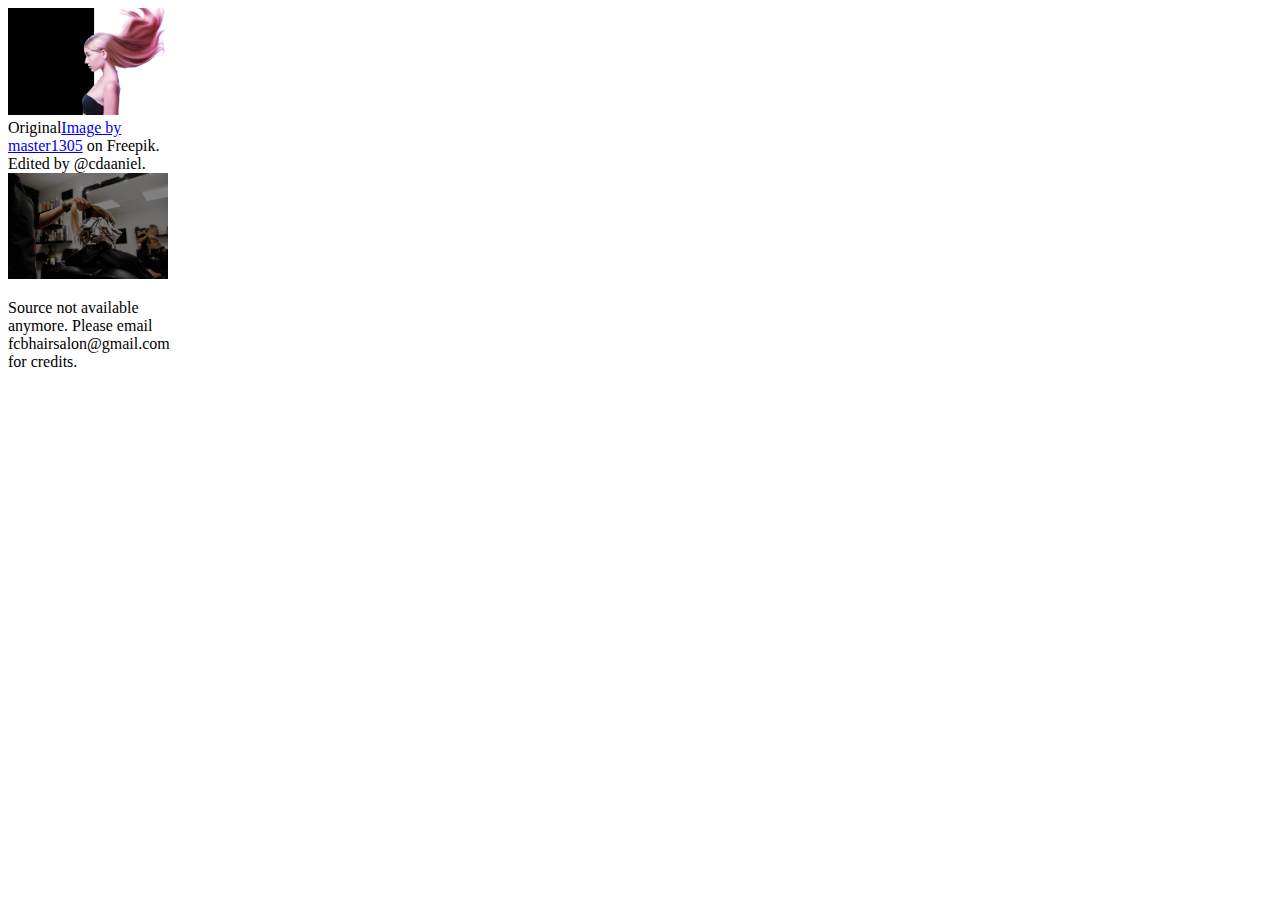
==== credits.html @ 09e2268b "Added credits.html and meta tags" ====
<!DOCTYPE html>
<html lang="en">

<head>
    <meta charset="UTF-8">
    <meta http-equiv="X-UA-Compatible" content="IE=edge">
    <meta name="viewport" content="width=device-width, initial-scale=1.0">
    <title>Credits</title>
</head>

<body>
    <div style="max-width: 10rem;">
        <div>
            <img src="./images/banner/banner.jpg" alt="" width="100%">
        </div>
        <div>
            Original<a
                href="https://www.freepik.com/free-photo/beautiful-model-with-long-smooth-flying-blonde-hair-isolated-white-studio-background-young-caucasian-model-with-well-kept-skin-hair-blowing-air_11315182.htm#query=hair&position=1&from_view=search&track=sph">Image
                by master1305</a> on Freepik. Edited by @cdaaniel.
        </div>
    </div>
    <div style="max-width: 10rem;">
        <div>
            <img src="./images/banner/cover.jpg" alt="" width="100%">
        </div>
        <div>
            <p>Source not available anymore. Please email fcbhairsalon@gmail.com for credits.</p>
        </div>
    </div>

</body>

</html>
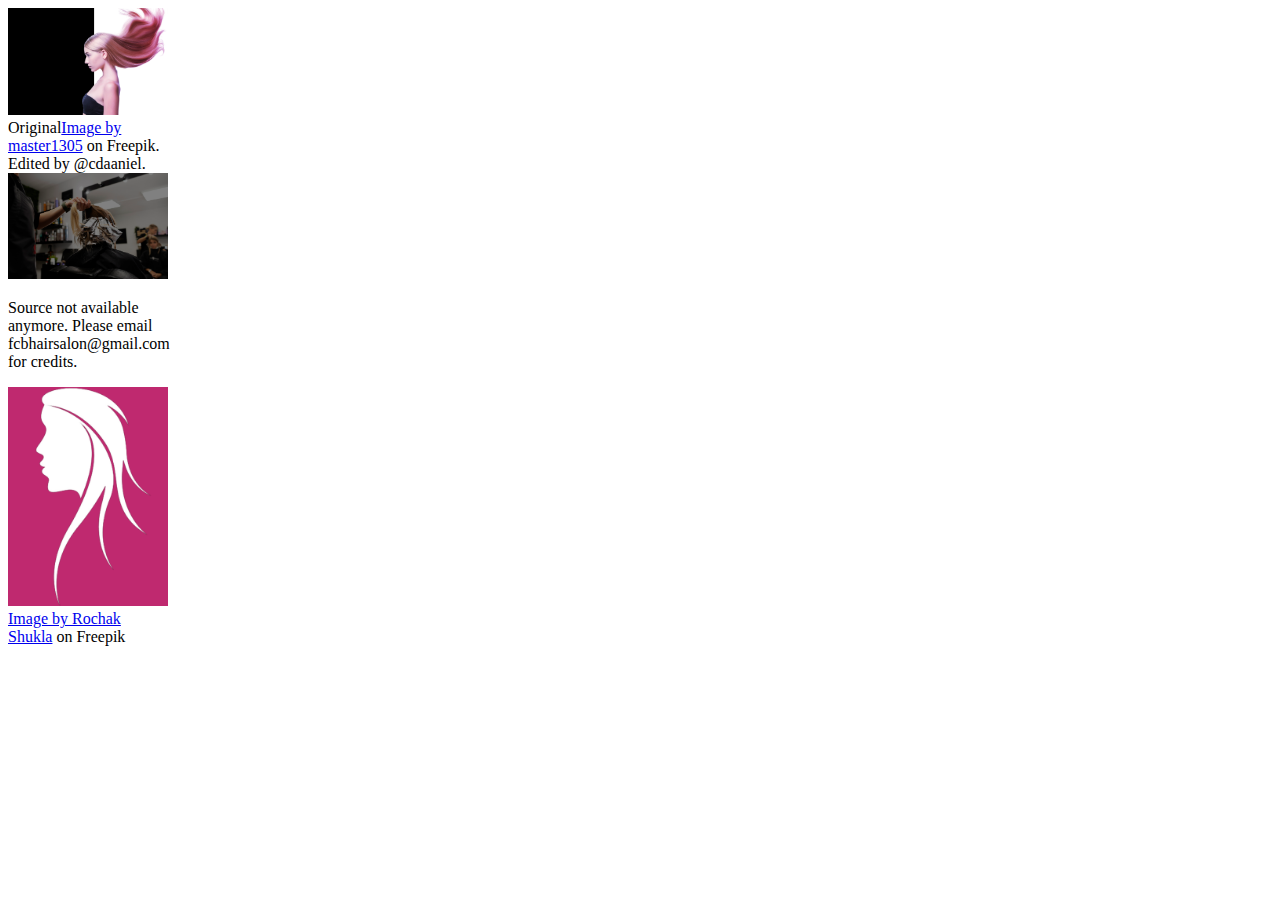
==== commit f513e7f7: "Updates credits.html" ====
--- a/credits.html
+++ b/credits.html
@@ -27,6 +27,16 @@
             <p>Source not available anymore. Please email fcbhairsalon@gmail.com for credits.</p>
         </div>
     </div>
+    <div style="max-width: 10rem;">
+        <div>
+            <img src="./images/banner/fcb-logo.png" alt="" width="100%" style="background-color:#bf296f;">
+        </div>
+        <div>
+            <a
+                href="https://www.freepik.com/free-vector/beauty-salon-logo-isolated-vector-design_22464103.htm#query=hair&position=2&from_view=author">Image
+                by Rochak Shukla</a> on Freepik
+        </div>
+    </div>
 
 </body>
 
